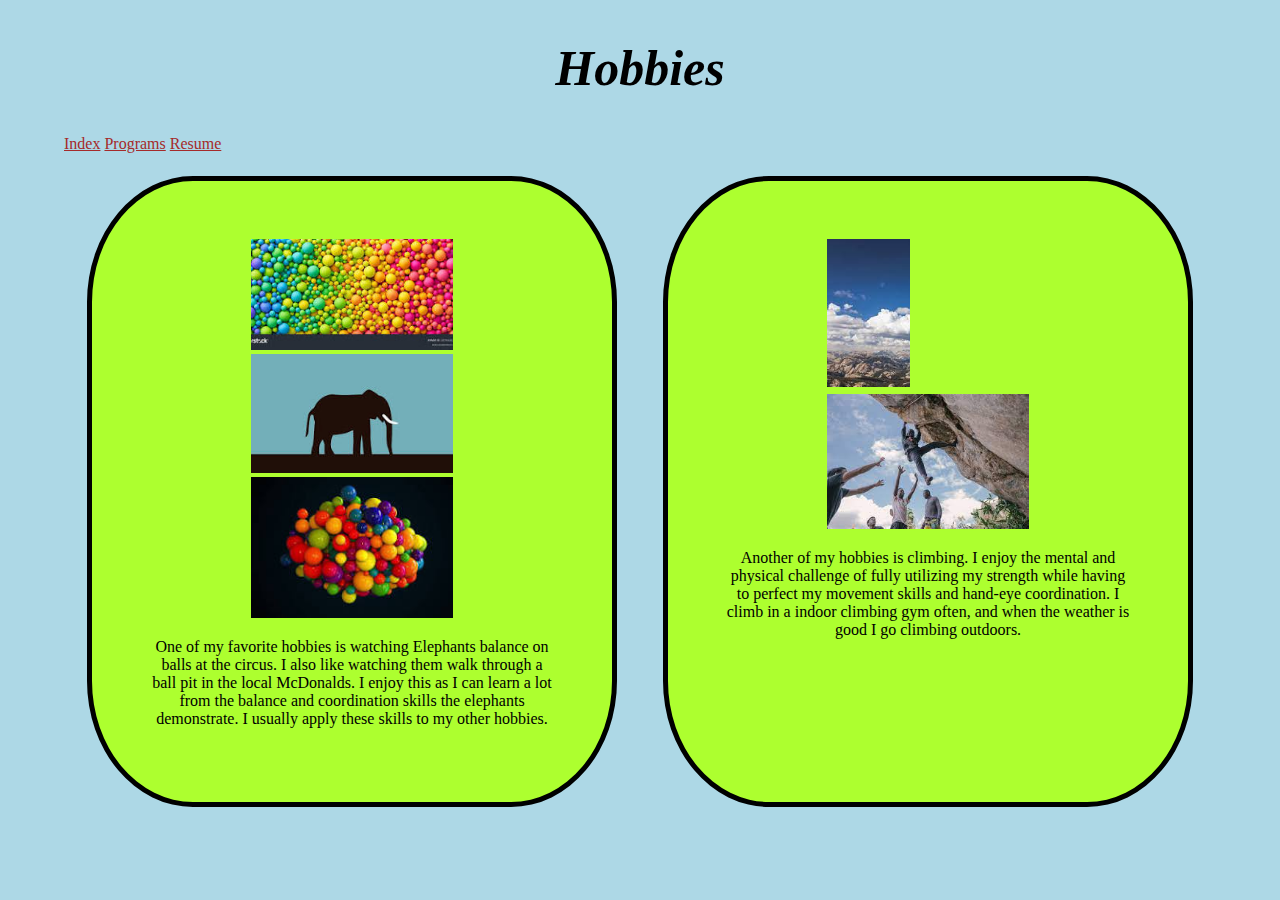
==== hobbies.html @ 04f873b8 "masking" ====
<!DOCTYPE html>
<html>
    <head>
        <title>Alex Antone</title>
        <style>
            h1 {
                text-align: center;
            }
            body {
                background-color: lightblue;
                margin-left: 5%;
                margin-right: 5%;
            }
            .mask1 {
                -webkit-mask-image: url(download.png);
                mask-image: url(download.png);
                -webkit-mask-repeat: no-repeat;
                mask-repeat: no-repeat;
            }
        </style>
        <link rel = "stylesheet" href = "style.css">
    </head>

    <body>
        <h1 style = "font-size: 50px;"><i>Hobbies</i></h1>
        <a href = "index.html">Index</a>
        <a href = "programs.html">Programs</a>
        <a href = "resume.html">Resume</a>
        <div id = "parent">
            <div class = sample id = "left">
                <div >
                    <img width = 50% src="download (1).jpg" alt="Balls">
                </div>
                <div>
                    <img width = 50% src="download (2).jpg" alt="Elephant">
                </div>
                <div>
                    <img width = 50% src="download (3).jpg" alt="Balls 2">
                </div>
                <p> One of my favorite hobbies is watching Elephants balance on balls at the circus. I also like watching them walk through a ball pit in the local McDonalds. I enjoy this as I can learn a lot from the balance and coordination skills the elephants demonstrate. I usually apply these skills to my other hobbies.</p>
            </div>
            <div class = sample id = "right">
                <div class = "mask1">
                    <img width = 50% src = "images.jpg" alt = "Climbing 2">
                </div>
                <div>
                    <img width = 50% src="download (4).jpg" alt="Climbing">
                    <p>Another of my hobbies is climbing. I enjoy the mental and physical challenge of fully utilizing my strength while having to perfect my movement skills and hand-eye coordination. I climb in a indoor climbing gym often, and when the weather is good I go climbing outdoors.</p>
                </div>
            </div>
        </div>
    </body>




</html>
---- style.css ----
h1 {
    padding-bottom: 5px;
    padding-top: 5px;
    text-align: center;
}

a {
    color: brown;
}

.header{
    font-size: 35px;
    color: blueviolet;

}




.video {
    display: block;
    margin: auto;
  }

#left {

    width: 50%;
}
#right {
    width: 50%;
}


#parent {
    display: flex;
    justify-content: space-around;
}


.sample{
    width: 35%;
    margin: 2%;
    
    padding: 5%;
    background-color: greenyellow;
    border-radius:20%;
    border: 5px solid black;
    text-align: center;
}

/* Class styling */
.elements{
    font-size: 20px;
    font-family: 'Helvetica';
}

/* Id- Styling for 1 element */
#single{
    font-size: 14px;
    font-family: 'Arial';
}
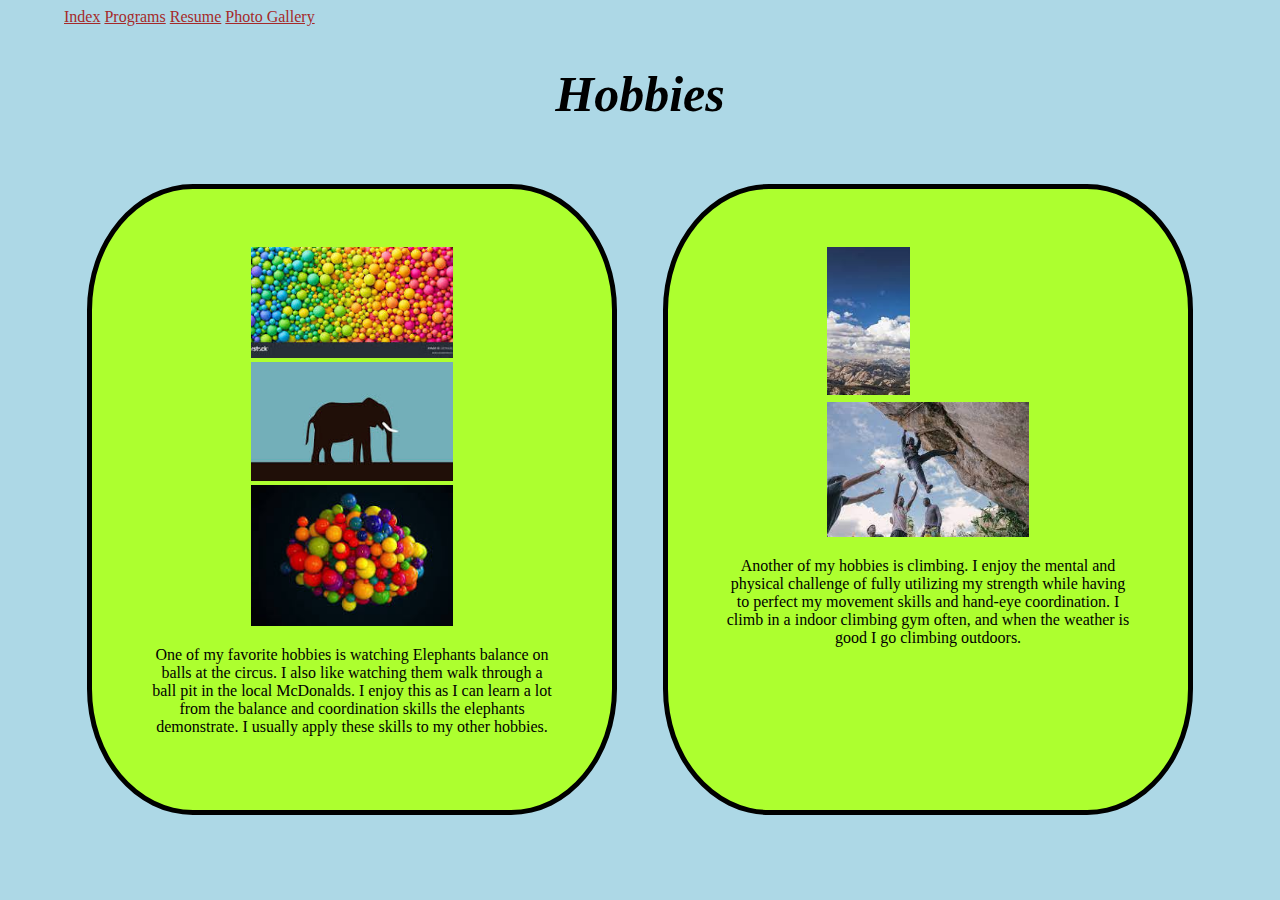
==== commit 61ecbd51: "nothing is working" ====
--- a/hobbies.html
+++ b/hobbies.html
@@ -22,10 +22,14 @@
     </head>
 
     <body>
+        
+        <div position = sticky>
+            <a href = "index.html">Index</a>
+            <a href = "programs.html">Programs</a>
+            <a href = "resume.html">Resume</a>
+            <a href = "image filter.html">Photo Gallery</a>
+        </div>
         <h1 style = "font-size: 50px;"><i>Hobbies</i></h1>
-        <a href = "index.html">Index</a>
-        <a href = "programs.html">Programs</a>
-        <a href = "resume.html">Resume</a>
         <div id = "parent">
             <div class = sample id = "left">
                 <div >
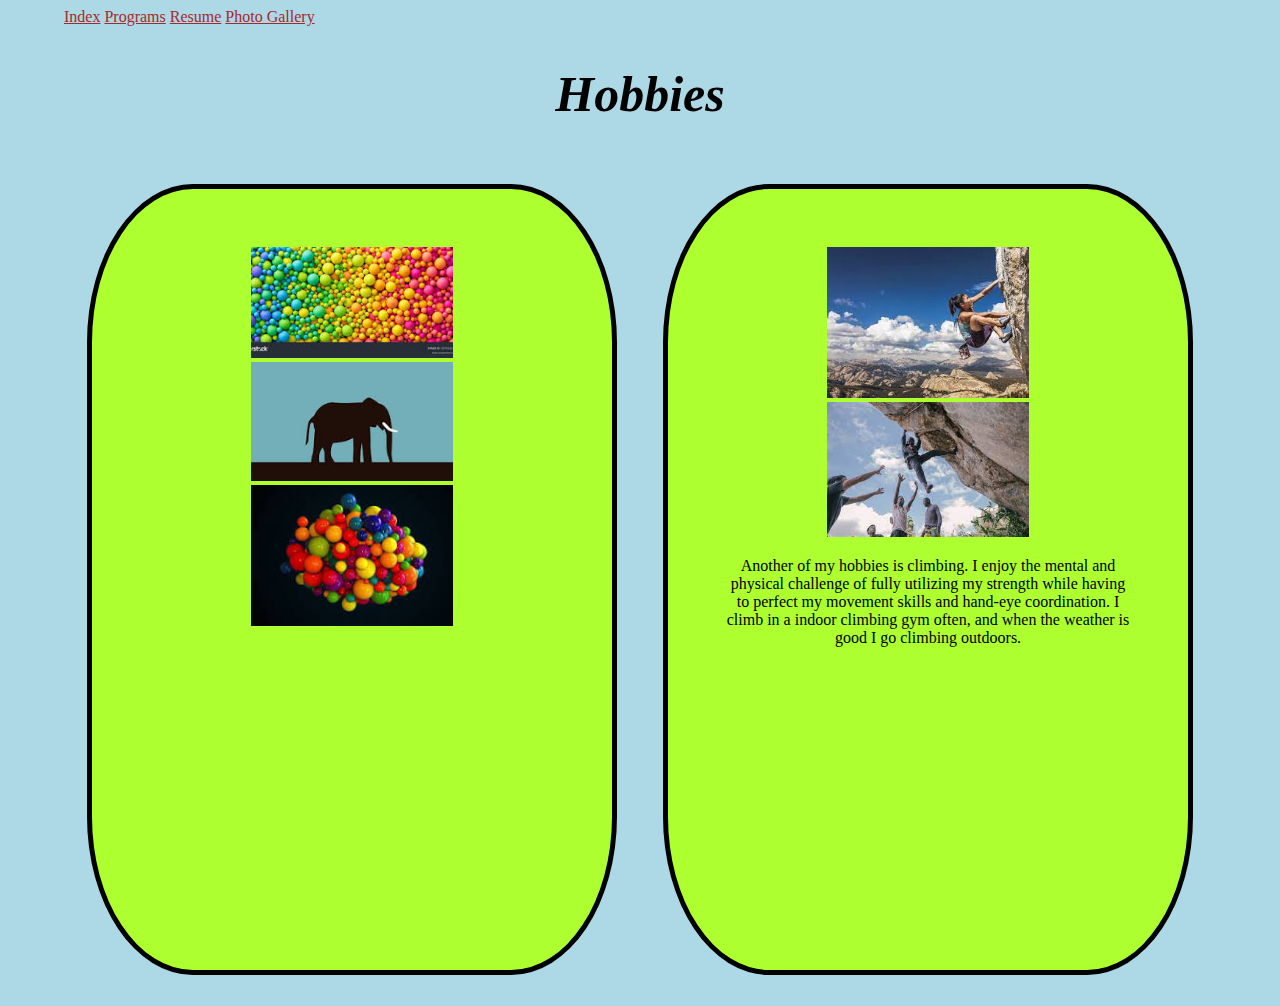
==== commit 023adf69: "cursed" ====
--- a/hobbies.html
+++ b/hobbies.html
@@ -11,11 +11,12 @@
                 margin-left: 5%;
                 margin-right: 5%;
             }
-            .mask1 {
-                -webkit-mask-image: url(download.png);
-                mask-image: url(download.png);
-                -webkit-mask-repeat: no-repeat;
-                mask-repeat: no-repeat;
+            h2 {
+                background-image: url(download (2).jpg);
+                background-size: cover;
+                background-clip: text;
+                -webkit-background-clip: text;
+                color: transparent;
             }
         </style>
         <link rel = "stylesheet" href = "style.css">
@@ -33,22 +34,22 @@
         <div id = "parent">
             <div class = sample id = "left">
                 <div >
-                    <img width = 50% src="download (1).jpg" alt="Balls">
+                    <img width = 50% src=".modal-gallery img/download (1).jpg" alt="Balls">
                 </div>
                 <div>
-                    <img width = 50% src="download (2).jpg" alt="Elephant">
+                    <img width = 50% src=".modal-gallery img/download (2).jpg" alt="Elephant">
                 </div>
                 <div>
-                    <img width = 50% src="download (3).jpg" alt="Balls 2">
+                    <img width = 50% src=".modal-gallery img/download (3).jpg" alt="Balls 2">
                 </div>
-                <p> One of my favorite hobbies is watching Elephants balance on balls at the circus. I also like watching them walk through a ball pit in the local McDonalds. I enjoy this as I can learn a lot from the balance and coordination skills the elephants demonstrate. I usually apply these skills to my other hobbies.</p>
+                <h2> One of my favorite hobbies is watching Elephants balance on balls at the circus. I also like watching them walk through a ball pit in the local McDonalds. I enjoy this as I can learn a lot from the balance and coordination skills the elephants demonstrate. I usually apply these skills to my other hobbies.</h2>
             </div>
             <div class = sample id = "right">
-                <div class = "mask1">
-                    <img width = 50% src = "images.jpg" alt = "Climbing 2">
+                <div>
+                    <img width = 50% src = ".modal-gallery img/images.jpg" alt = "Climbing 2">
                 </div>
                 <div>
-                    <img width = 50% src="download (4).jpg" alt="Climbing">
+                    <img width = 50% src=".modal-gallery img/download (4).jpg" alt="Climbing">
                     <p>Another of my hobbies is climbing. I enjoy the mental and physical challenge of fully utilizing my strength while having to perfect my movement skills and hand-eye coordination. I climb in a indoor climbing gym often, and when the weather is good I go climbing outdoors.</p>
                 </div>
             </div>
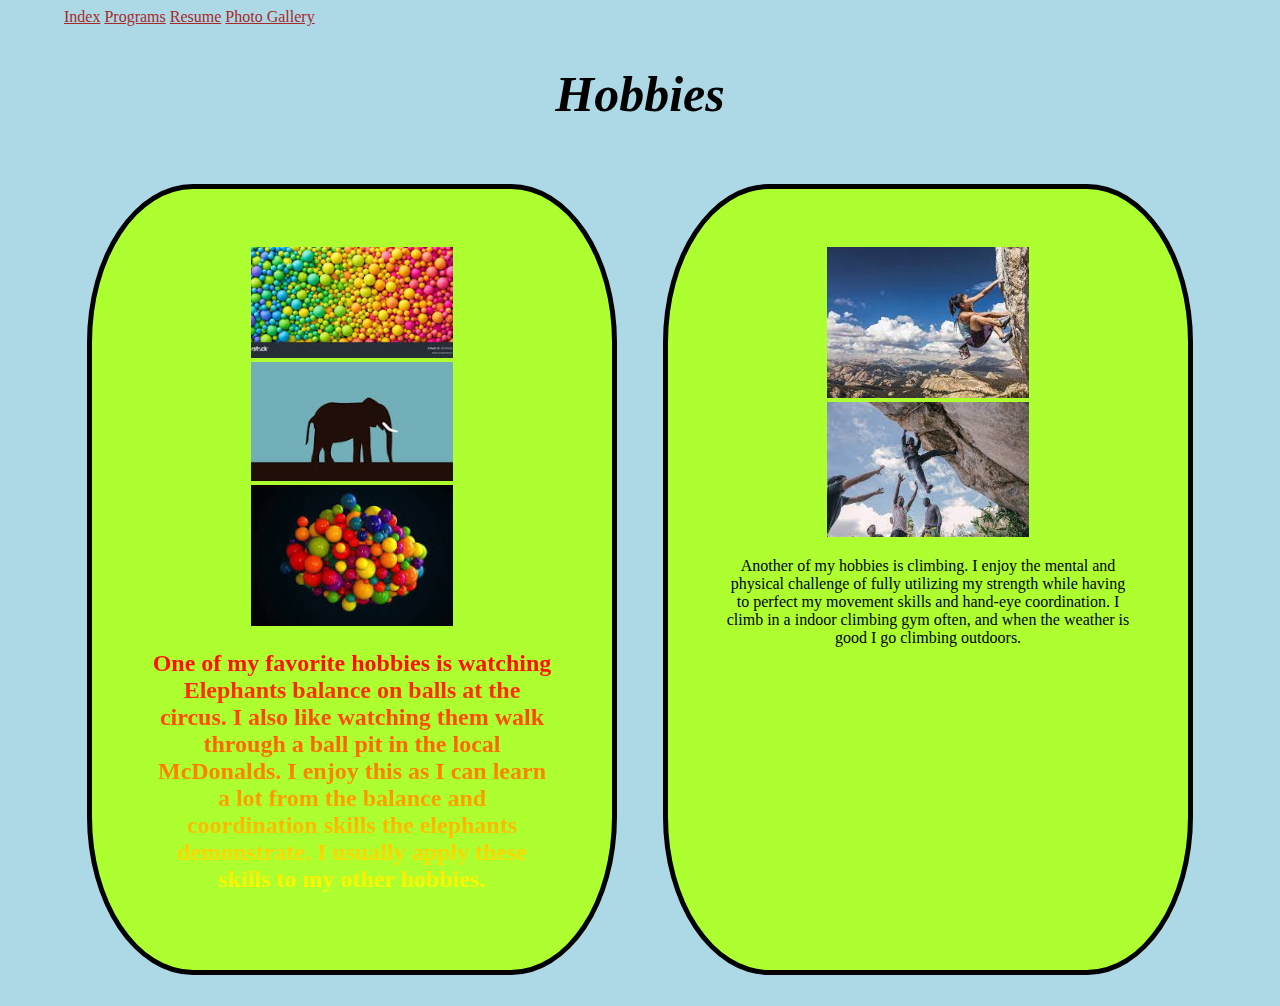
==== commit 762ea45b: "final(?)" ====
--- a/hobbies.html
+++ b/hobbies.html
@@ -12,10 +12,13 @@
                 margin-right: 5%;
             }
             h2 {
-                background-image: url(download (2).jpg);
-                background-size: cover;
+                background-image: linear-gradient(red, yellow);
+                background-size: 100%;
                 background-clip: text;
                 -webkit-background-clip: text;
+                -moz-background-clip: text;
+                -webkit-text-fill-color: transparent;
+                -moz-text-fill-color: transparent;
                 color: transparent;
             }
         </style>
